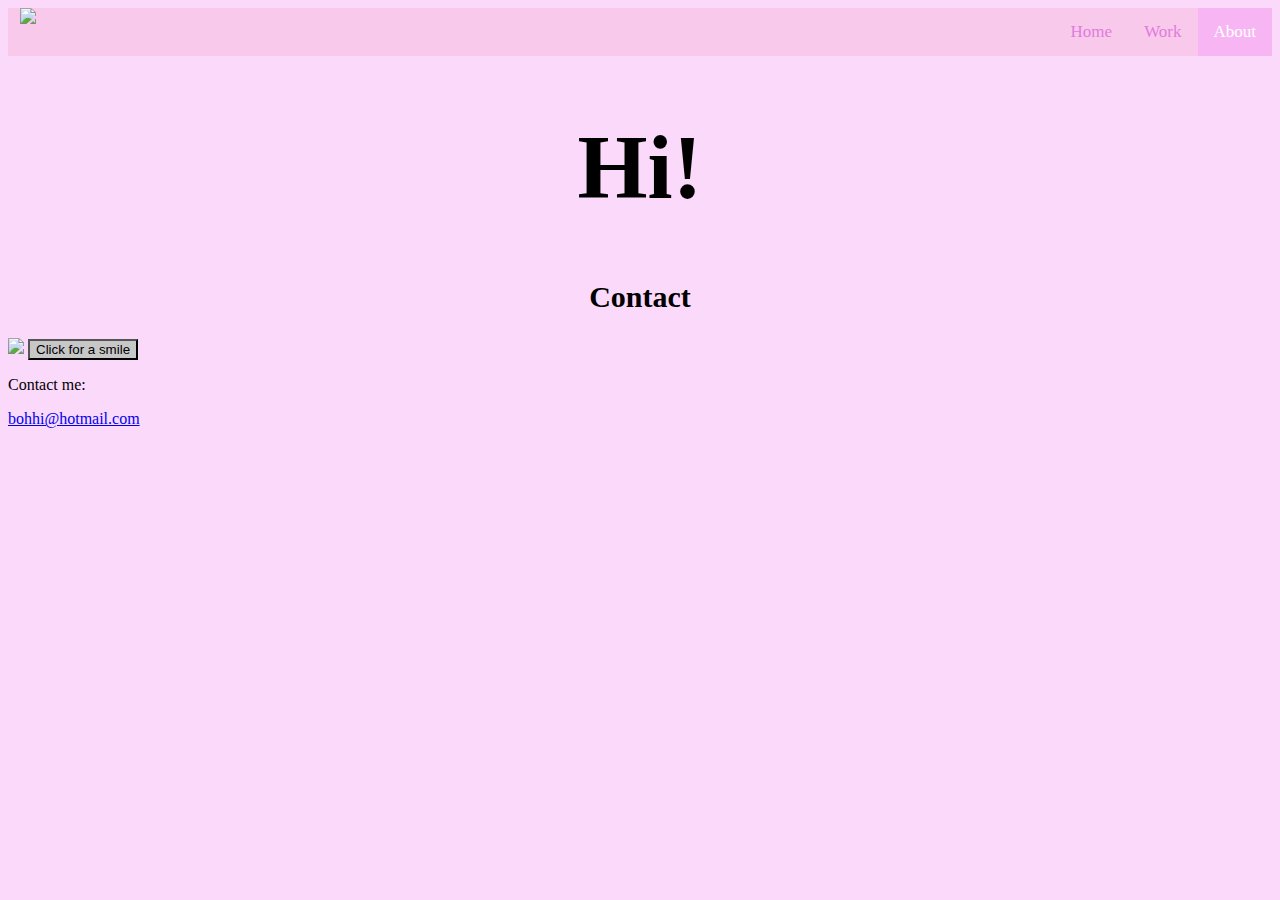
==== html/about.html @ 32f06d7d "update" ====
<!DOCTYPE html>
<html lang="en">
    <head>
        <!--
            Welcome to my first portfolio project!
        -->
        <meta charset="utf-8">
        
        <title>b o h h i</title>
        <link rel="icon" type="image/gif/png" href=https://i.pinimg.com/originals/12/ba/72/12ba72f0e3f84c4669cd8734d90ab395.png>
        <style>
            body {
                font-family: 'Chango', cursive;
                background-color:rgb(250, 217, 250);
                overflow: scroll;
            }
            button{
                background-color: rgb(199, 199, 199);
            }
            h1 {
                text-align: center;
                font-size: 90px;
            }
            h2 {
                font-size: 30px;
                text-align: center;
            }
            .topnav {
                background-color: rgb(248, 201, 234);
                overflow:hidden;

            }
            .topnav a {
                float: right;
                color:rgb(223, 124, 223);
                padding: 14px 16px;
                text-decoration: none;
                font-size:17px;
            }
            .topnav a:hover{
                background-color: rgb(240, 158, 240);
                color: rgb(167, 72, 190);
            }
            .topnav a.active {
                background-color: rgb(247, 181, 243);
                color: white;
            }
            .logo {
                position:fixed;
                background: transparent;
                width: 50px;
                left: 20px;
            }
        </style>

    </head>

    <body>
        <div class="logo-topnav">
            <a href="https://twitter.com/IamBohhi" target="_blank"> <img class="logo" src="https://i.pinimg.com/originals/12/ba/72/12ba72f0e3f84c4669cd8734d90ab395.png" ></a>
        </div>
        <div class="topnav">
            <a class="active" href="about.html">About</a>
            <a href="#contact">Work</a>
            <a href="index.html">Home</a>
        </div>
        
        
        <h1>Hi!</h1>
        <h2>Contact</h2>
        
        <img src= https://i.pinimg.com/originals/12/ba/72/12ba72f0e3f84c4669cd8734d90ab395.png width="100">
        <button type="button">Click for a smile</button>
       <footer>
           <p>Contact me:</p>
           <a href="bohhi@hotmail.com">bohhi@hotmail.com</a>
       </footer>


    </body>
</html>
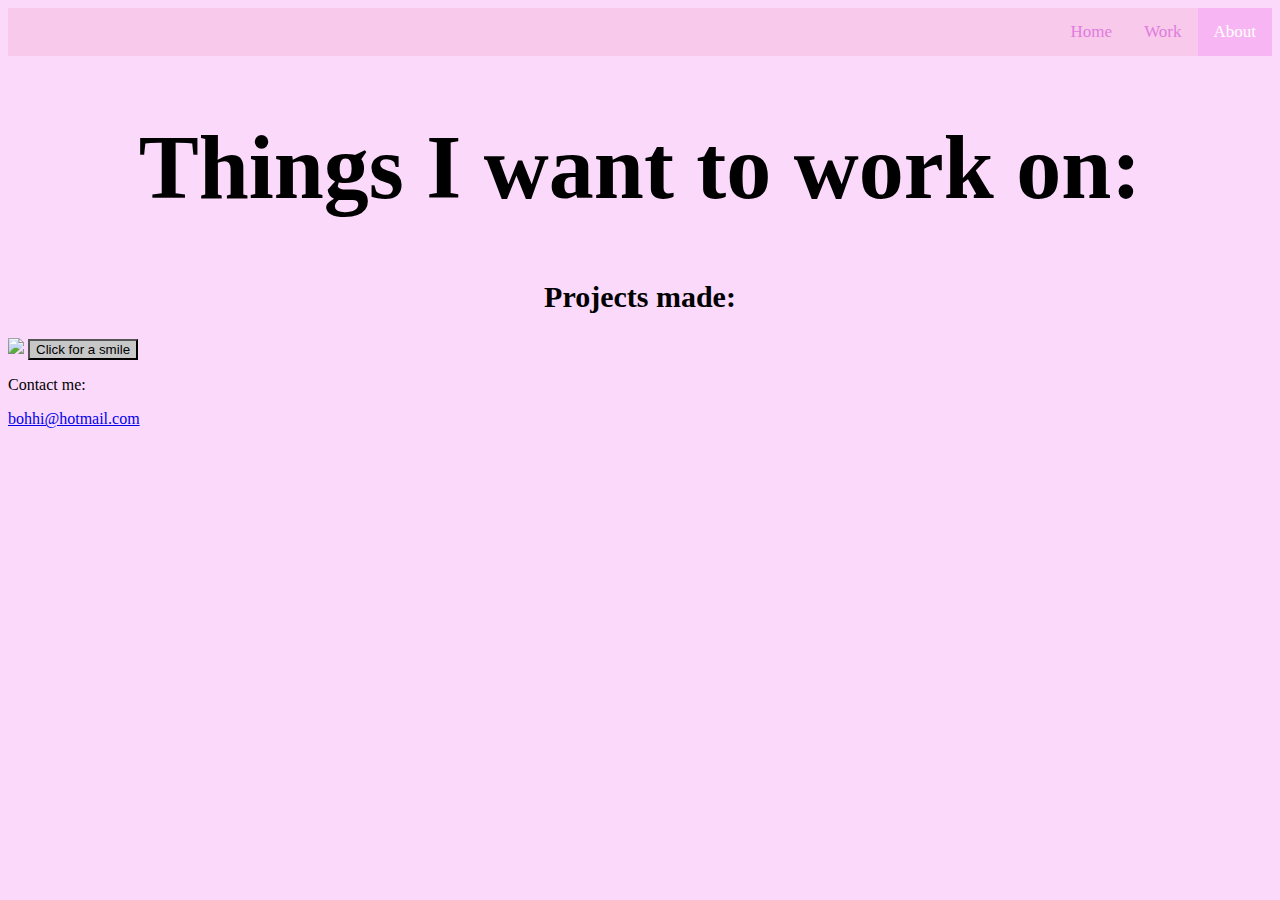
==== commit 998163af: "update" ====
--- a/html/about.html
+++ b/html/about.html
@@ -45,29 +45,22 @@
                 background-color: rgb(247, 181, 243);
                 color: white;
             }
-            .logo {
-                position:fixed;
-                background: transparent;
-                width: 50px;
-                left: 20px;
-            }
+           
         </style>
 
     </head>
 
     <body>
-        <div class="logo-topnav">
-            <a href="https://twitter.com/IamBohhi" target="_blank"> <img class="logo" src="https://i.pinimg.com/originals/12/ba/72/12ba72f0e3f84c4669cd8734d90ab395.png" ></a>
-        </div>
+        
         <div class="topnav">
             <a class="active" href="about.html">About</a>
-            <a href="#contact">Work</a>
+            <a href="work.html">Work</a>
             <a href="index.html">Home</a>
         </div>
         
         
-        <h1>Hi!</h1>
-        <h2>Contact</h2>
+        <h1>Things I want to work on:</h1>
+        <h2>Projects made:</h2>
         
         <img src= https://i.pinimg.com/originals/12/ba/72/12ba72f0e3f84c4669cd8734d90ab395.png width="100">
         <button type="button">Click for a smile</button>
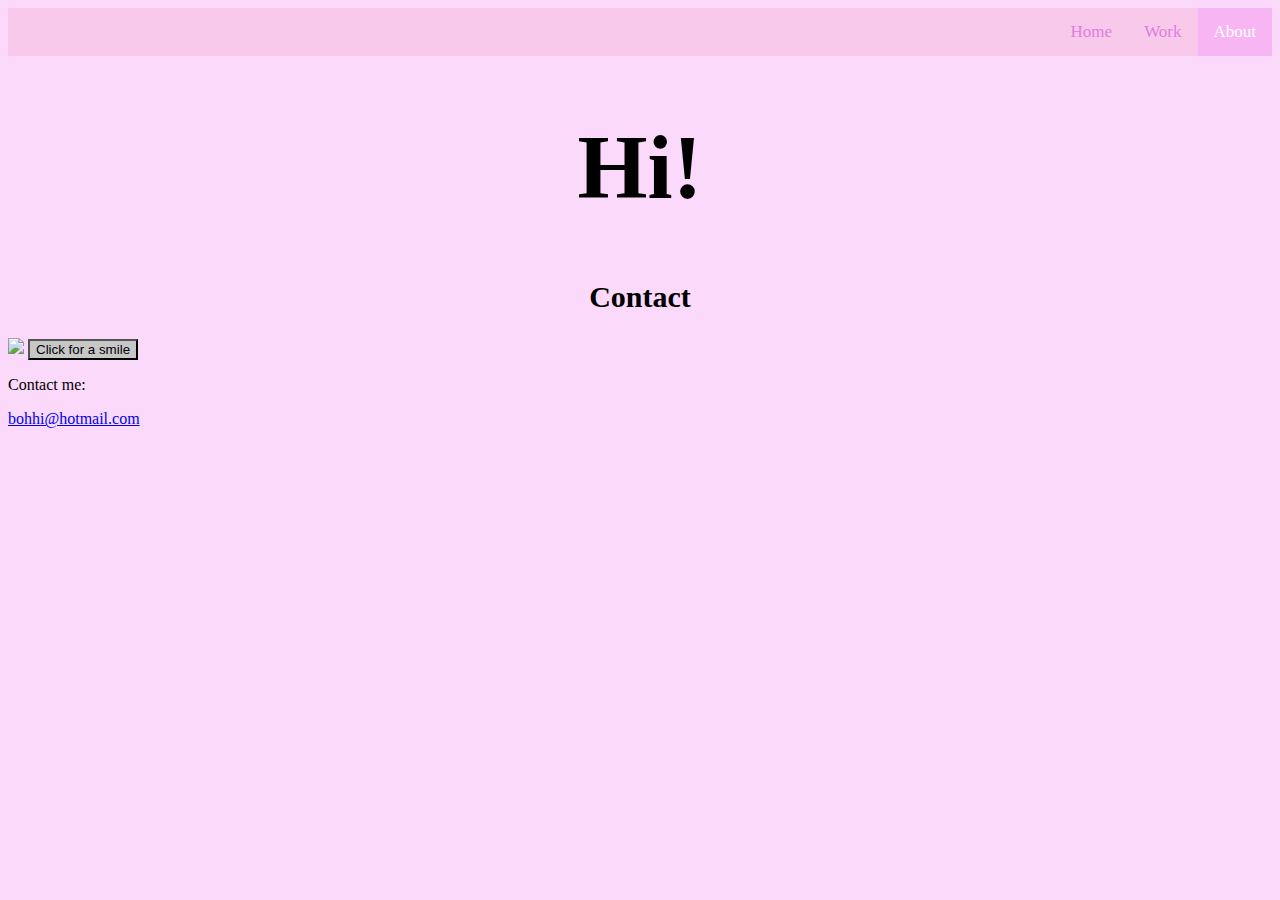
==== commit 2b3db5bf: "update" ====
--- a/html/about.html
+++ b/html/about.html
@@ -59,8 +59,8 @@
         </div>
         
         
-        <h1>Things I want to work on:</h1>
-        <h2>Projects made:</h2>
+        <h1>Hi!</h1>
+        <h2>Contact</h2>
         
         <img src= https://i.pinimg.com/originals/12/ba/72/12ba72f0e3f84c4669cd8734d90ab395.png width="100">
         <button type="button">Click for a smile</button>
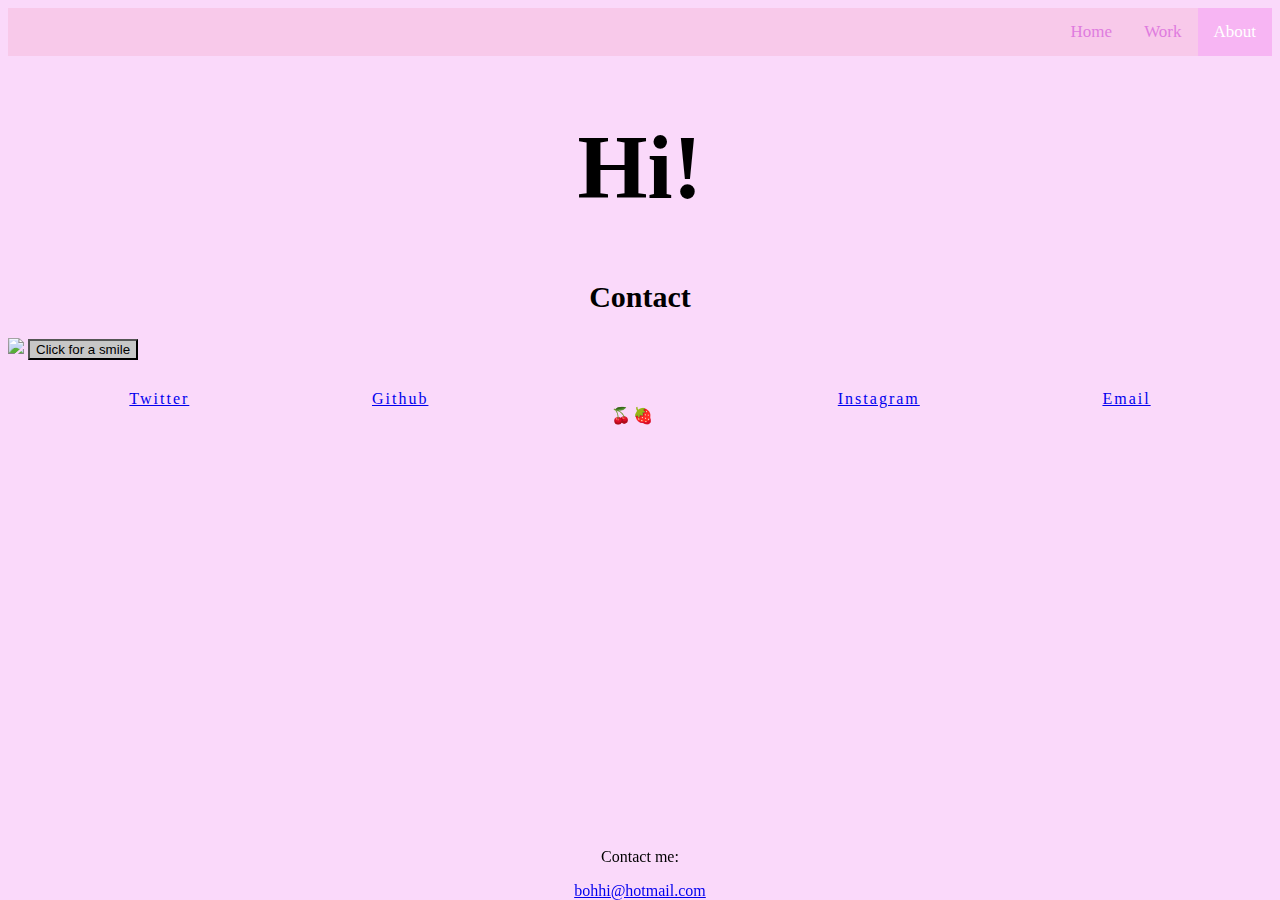
==== commit 57c1e25e: "update" ====
--- a/html/about.html
+++ b/html/about.html
@@ -6,11 +6,11 @@
         -->
         <meta charset="utf-8">
         
-        <title>b o h h i</title>
+        <title>a b o u t - b o h h i</title>
         <link rel="icon" type="image/gif/png" href=https://i.pinimg.com/originals/12/ba/72/12ba72f0e3f84c4669cd8734d90ab395.png>
         <style>
             body {
-                font-family: 'Chango', cursive;
+                font-family: 'Fredoka One', cursive;
                 background-color:rgb(250, 217, 250);
                 overflow: scroll;
             }
@@ -45,6 +45,22 @@
                 background-color: rgb(247, 181, 243);
                 color: white;
             }
+            footer{
+                position: fixed;
+                left: 0;
+                bottom: 0;
+                width: 100%;
+                text-align: center;
+            }
+            .links {
+                overflow: hidden;
+                text-align: center;
+                margin: 30px;
+                display:grid;
+                grid-auto-flow: column;
+                letter-spacing: 2px;
+                
+            }
            
         </style>
 
@@ -64,6 +80,14 @@
         
         <img src= https://i.pinimg.com/originals/12/ba/72/12ba72f0e3f84c4669cd8734d90ab395.png width="100">
         <button type="button">Click for a smile</button>
+        <div class="links">
+            <a href="#"> Twitter </a>
+            <a href="#"> Github </a>
+            <p>🍒🍓</p>
+            <a href="#"> Instagram </a>
+            <a href="#"> Email </a>
+            
+      </div>
        <footer>
            <p>Contact me:</p>
            <a href="bohhi@hotmail.com">bohhi@hotmail.com</a>
